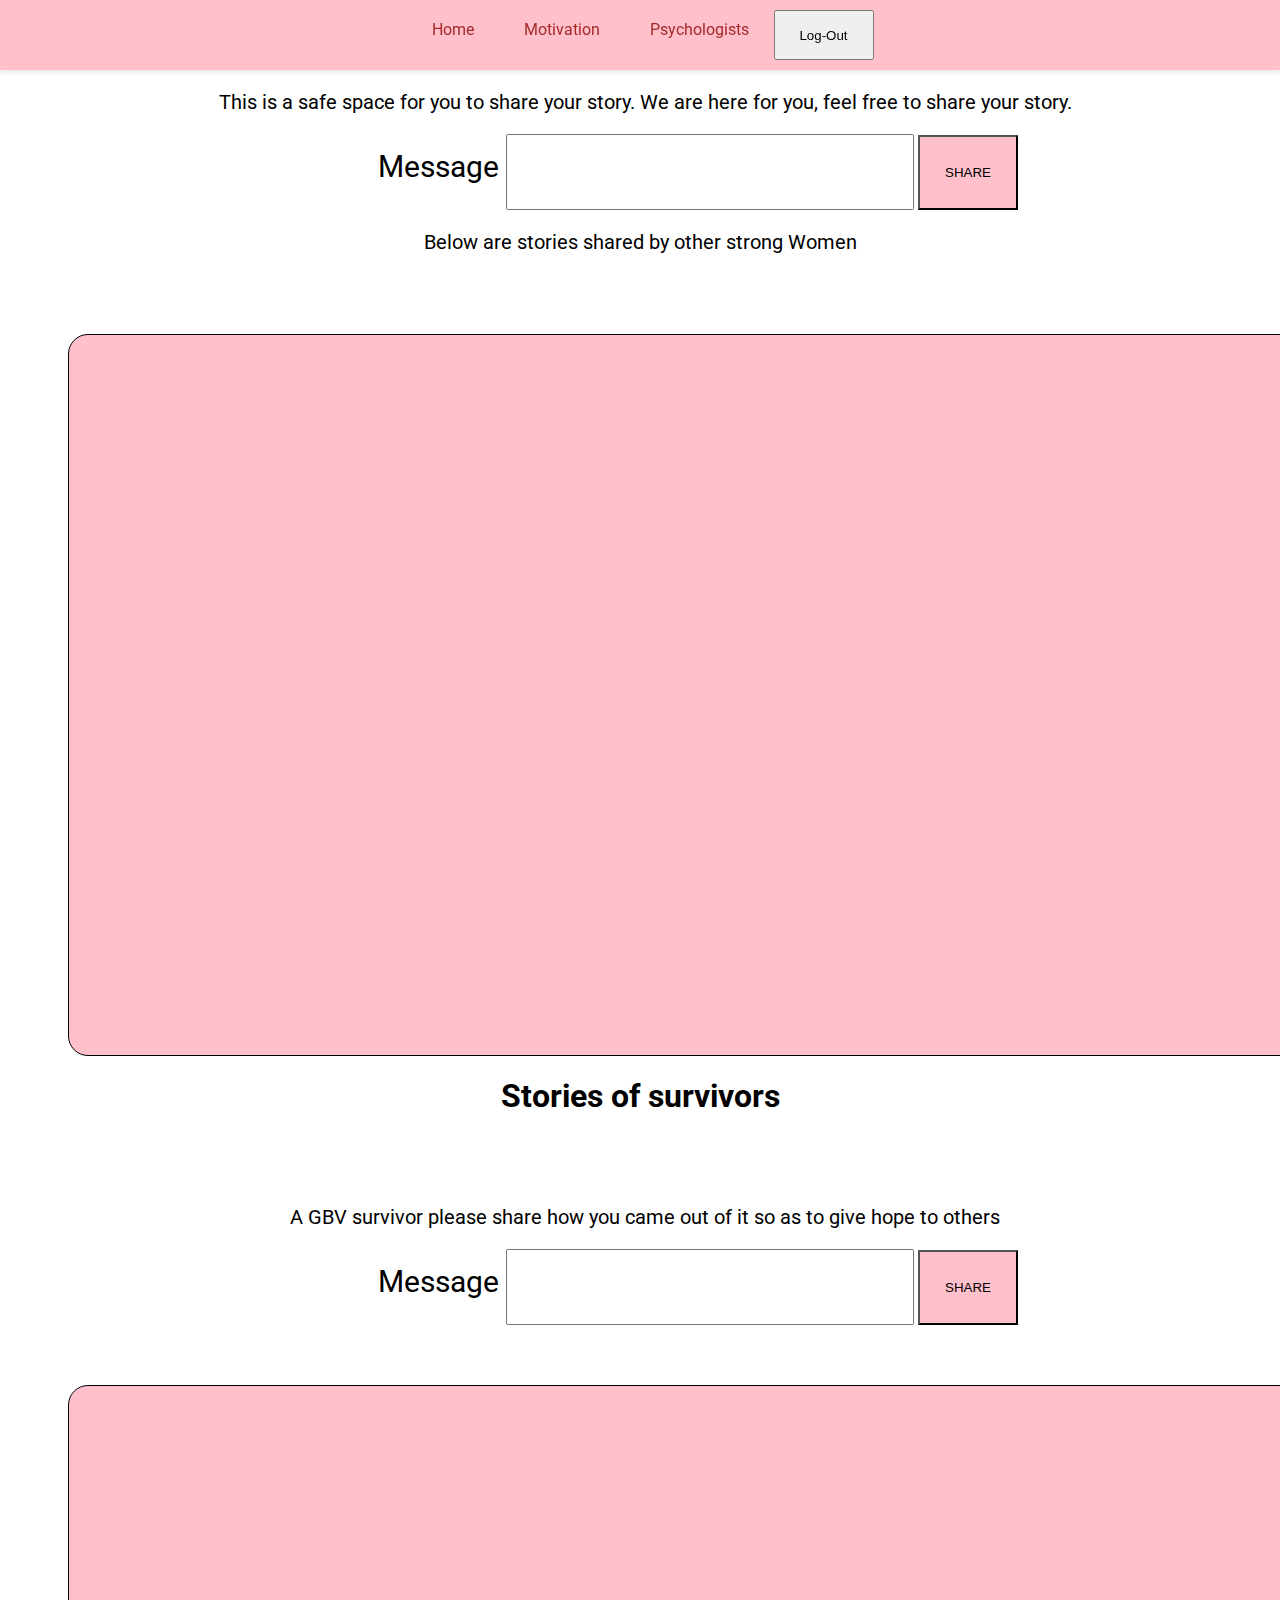
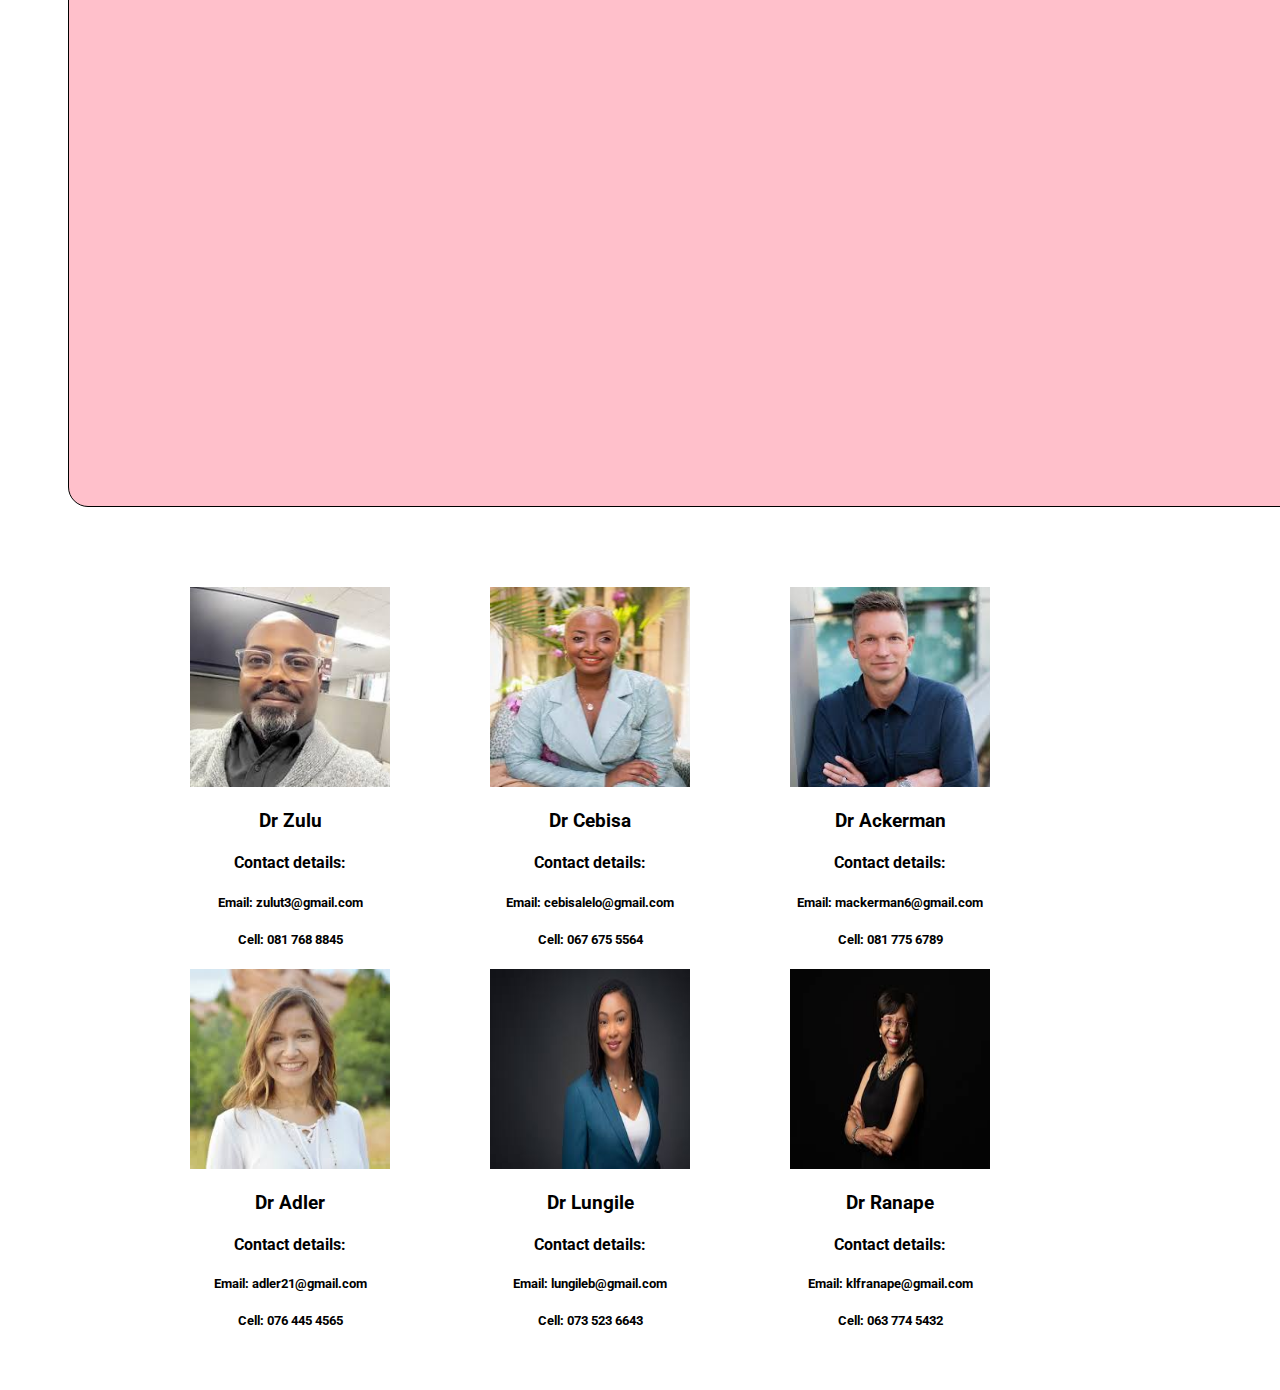
==== home.html @ f6a7ce07 "files" ====
<!DOCTYPE html>
<html lang="en">
<head>
    <meta charset="UTF-8">
    <meta http-equiv="X-UA-Compatible" content="IE=edge">
    <meta name="viewport" content="width=device-width, initial-scale=1.0">
    <title>Document</title>
    <link rel="stylesheet" href="styles.css">
    
</head>
<body>
    <div class ="container">
        <section>
            <div class = "header">
                <nav id= "nav-bar">
                    <a href= "#home" class="nav-link">Home</a>
                    <a href= "#home" class="nav-link">Motivation</a>
                    <a href= "#home" class="nav-link">Psychologists</a>
                    <a href="./index.html"><button class="logout">Log-Out</button></a>
                    <link rel="stylesheet" href="styles.css">
                </nav>
            </div>
            <div class="inputs">
                <p class="msg">
                    This is a safe space for you to share your story.
                    We are here for you, feel free to share your story.
                </p>
                <label for="mess">
                    Message    
                </label>
                <input class="inputMessage" type="text" name="mess">
                <button class="shareButton" id="btn">SHARE</button>
            </div>
            <p class="msgs">Below are stories shared by other strong Women</p>
            <div class="messages">
            </div>
        
            </div>
        </section>
        <section>
            <h1>Stories of survivors</h1>
            <p class="msg">A GBV survivor please share how you came out of it so as to give hope to others</p>
            <label for="mess">
                Message    
            </label>
            <input class="motiva" type="text" name="mess">
            <button class="btns" id="btn">SHARE</button>
            <div class = "motiv">
              
            </div>
        </section>
        <section>
            <div class="therapists">
                <div>
                    <img src="images/images.jpeg">
                    <h3>Dr Zulu</h3>
                    <h4>Contact details:</h4>
                    <h5>Email: zulut3@gmail.com</h5>
                    <h5>Cell: 081 768 8845</h5>
                </div>
                    <div>
            
                        <img src="images/images1.jpeg">
                        <h3>Dr Cebisa</h3>
                        <h4>Contact details:</h4>
                        <h5>Email: cebisalelo@gmail.com</h5>
                        <h5>Cell: 067 675 5564</h5>
                    </div> 
                    <div>
                        <img src="images/images2.jpeg">
                        <h3>Dr Ackerman</h3>
                        <h4>Contact details:</h4>
                        <h5>Email: mackerman6@gmail.com</h5>
                        <h5>Cell: 081 775 6789</h5>
                    </div>
                <div>
                    <img src="images/images3.jpeg">
                    <h3>Dr Adler</h3>
                    <h4>Contact details:</h4>
                    <h5>Email: adler21@gmail.com</h5>
                    <h5>Cell: 076 445 4565</h5>
                </div>
                   <div>
                       <img src="images/download.jpeg">
                       <h3>Dr Lungile</h3>
                       <h4>Contact details:</h4>
                       <h5>Email: lungileb@gmail.com</h5>
                       <h5>Cell: 073 523 6643</h5>
                   </div>  
                     <div>
                         <img src="images/images6.jpeg">
                         <h3>Dr Ranape</h3>
                         <h4>Contact details:</h4>
                         <h5>Email: klfranape@gmail.com</h5>
                         <h5>Cell: 063 774 5432</h5>
                     </div>
            
        </section>
        <script src="dom.js" charset="utf-8"></script>
</body>
</html>
---- styles.css ----
@import url('https://fonts.googleapis.com/css2?family=Roboto:wght@300&family=Spline+Sans+Mono:wght@300&display=swap');

body
{
    font-family: 'Roboto', sans-serif;;
}
nav{
    border-collapse: collapse;
    background-color: pink;
    display: flex;
    flex-direction: row;
    justify-content: center;
    box-shadow: 0 3px 5px rgba(0, 0, 0, 0.09);
    padding: 10px;
    position: fixed;
    top: 0;
    left: 0;
    right: 0;
    z-index: 999;
  }
  .nav-link:hover{
    background-color: rgb(238, 141, 154);
  }
  .nav-link {
    color: brown;
    text-decoration: none;
    margin: 0 15px;
    padding: 10px;
    transition: 0.2s ease-out;
  }
  h1
  {
    text-align: center;
  }
.messages
{
    border: 1px solid black;
    border-radius: 20px;
    height: 80vh;
    width: 1300px;
    margin: 60px 30px 0 60px;
    background-color: pink;
    display: flex;
}
.msg
{
  margin: 90px 40px 0 50px;
  text-align: center;
  padding-bottom: 20px;
  font-size: 20px;
}
#btn
{
  width: 100px;
  height: 75px;
  background-color: pink;
}
.msgs
{
  text-align: center;
  padding-bottom: 20px;
  font-size: 20px;
}
label
{
  padding: 0 0 0 370px;
  font-size: 30px;
}

input{
  height: 70px;
  width: 400px;
}
.motiv
{
    border: 1px solid black;
    border-radius: 20px;
    height: 80vh;
    width: 1300px;
    margin: 60px 30px 0 60px;
    background-color: pink;
    display: flex;
}
li {
  width: 250px;
  margin: 50px 0 0 30px;
  border: 4px solid black;
  padding: 20px;
  /* text-align: center; */
  font-weight: 900;
  color: black;
  font-family: arial;
  position: relative;
  height: 300px;
  list-style: none;
}
.logout
{
 height: 50px;
 width: 100px;
}
img
{
    width: 200px;
    height: 200px;
}
.therapists{
    display: flex;
    flex-wrap: wrap;
    max-width: 1000px;
    margin: 40px auto;
    text-align: center;
    margin-top: 80px;
}

.therapists > div
{
    width: 30%;
}

/* @media  {
  
} */
---- styles.css ----
@import url('https://fonts.googleapis.com/css2?family=Roboto:wght@300&family=Spline+Sans+Mono:wght@300&display=swap');

body
{
    font-family: 'Roboto', sans-serif;;
}
nav{
    border-collapse: collapse;
    background-color: pink;
    display: flex;
    flex-direction: row;
    justify-content: center;
    box-shadow: 0 3px 5px rgba(0, 0, 0, 0.09);
    padding: 10px;
    position: fixed;
    top: 0;
    left: 0;
    right: 0;
    z-index: 999;
  }
  .nav-link:hover{
    background-color: rgb(238, 141, 154);
  }
  .nav-link {
    color: brown;
    text-decoration: none;
    margin: 0 15px;
    padding: 10px;
    transition: 0.2s ease-out;
  }
  h1
  {
    text-align: center;
  }
.messages
{
    border: 1px solid black;
    border-radius: 20px;
    height: 80vh;
    width: 1300px;
    margin: 60px 30px 0 60px;
    background-color: pink;
    display: flex;
}
.msg
{
  margin: 90px 40px 0 50px;
  text-align: center;
  padding-bottom: 20px;
  font-size: 20px;
}
#btn
{
  width: 100px;
  height: 75px;
  background-color: pink;
}
.msgs
{
  text-align: center;
  padding-bottom: 20px;
  font-size: 20px;
}
label
{
  padding: 0 0 0 370px;
  font-size: 30px;
}

input{
  height: 70px;
  width: 400px;
}
.motiv
{
    border: 1px solid black;
    border-radius: 20px;
    height: 80vh;
    width: 1300px;
    margin: 60px 30px 0 60px;
    background-color: pink;
    display: flex;
}
li {
  width: 250px;
  margin: 50px 0 0 30px;
  border: 4px solid black;
  padding: 20px;
  /* text-align: center; */
  font-weight: 900;
  color: black;
  font-family: arial;
  position: relative;
  height: 300px;
  list-style: none;
}
.logout
{
 height: 50px;
 width: 100px;
}
img
{
    width: 200px;
    height: 200px;
}
.therapists{
    display: flex;
    flex-wrap: wrap;
    max-width: 1000px;
    margin: 40px auto;
    text-align: center;
    margin-top: 80px;
}

.therapists > div
{
    width: 30%;
}

/* @media  {
  
} */
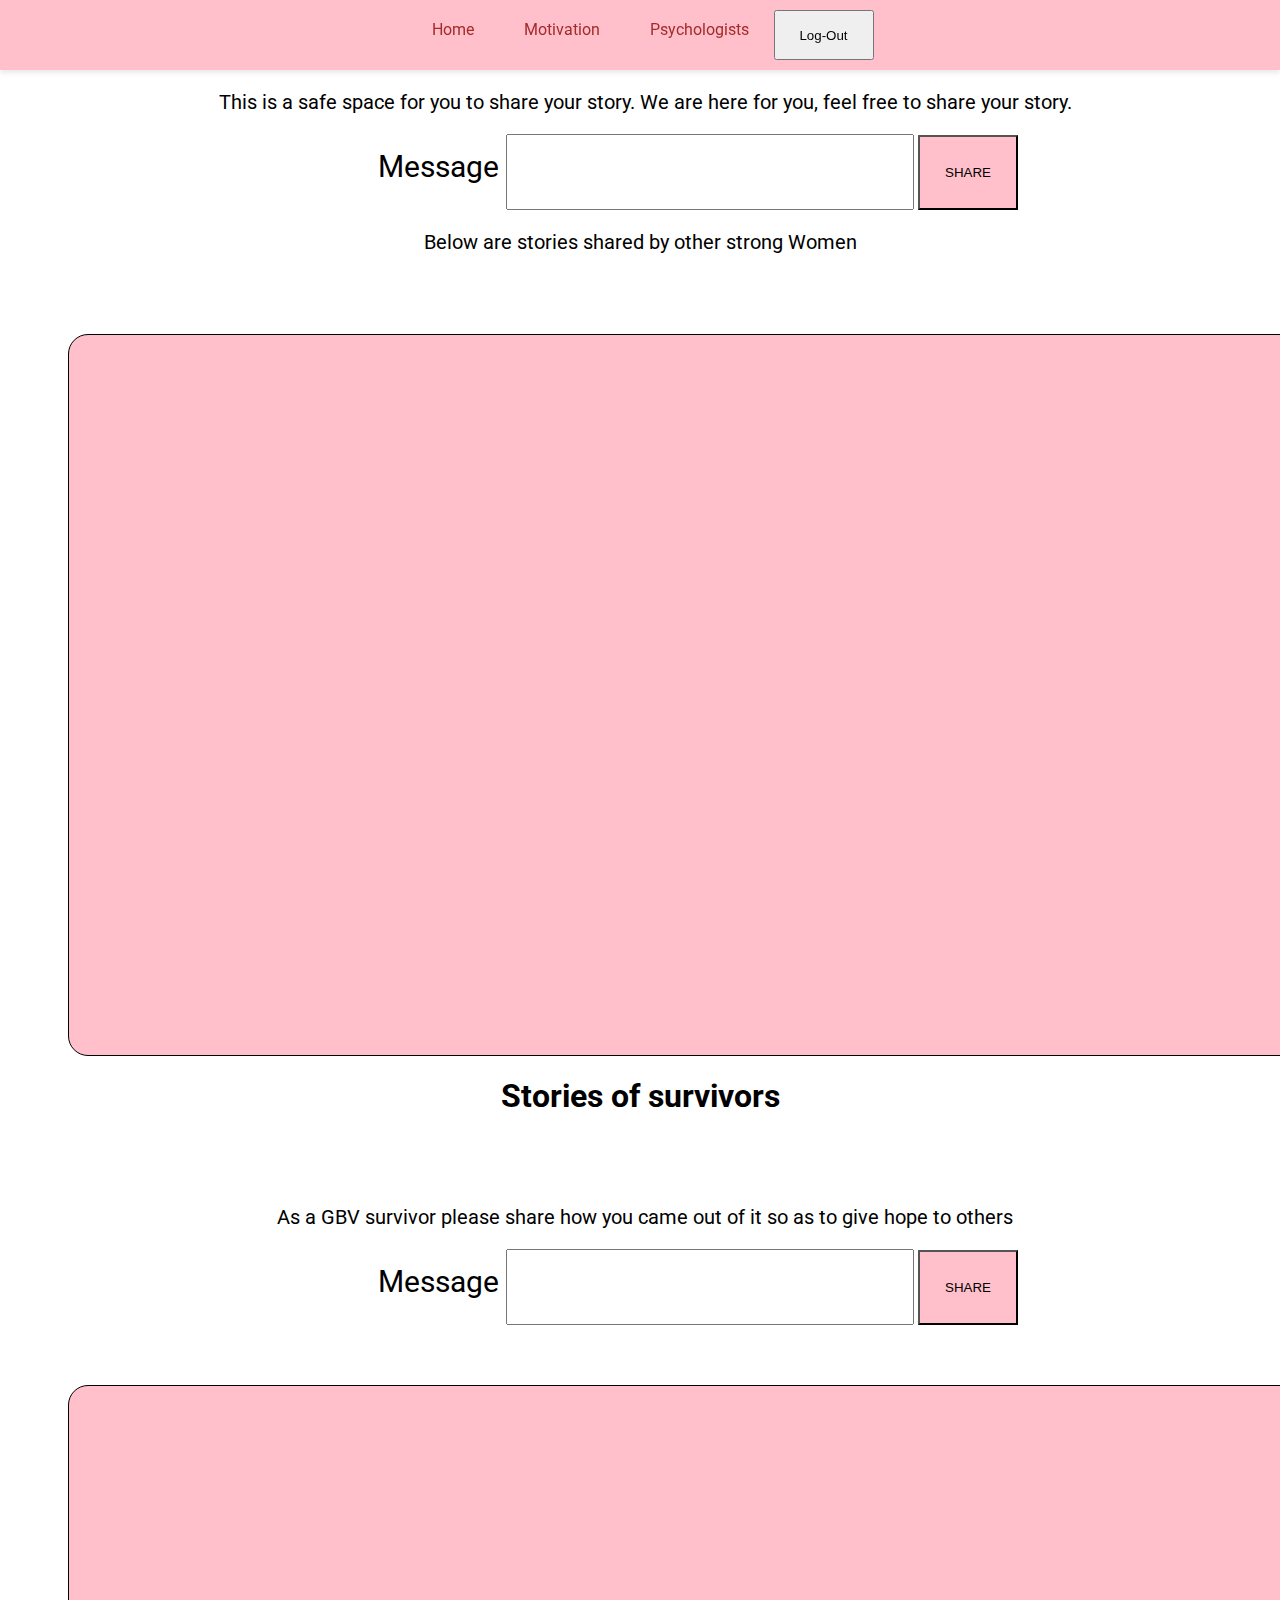
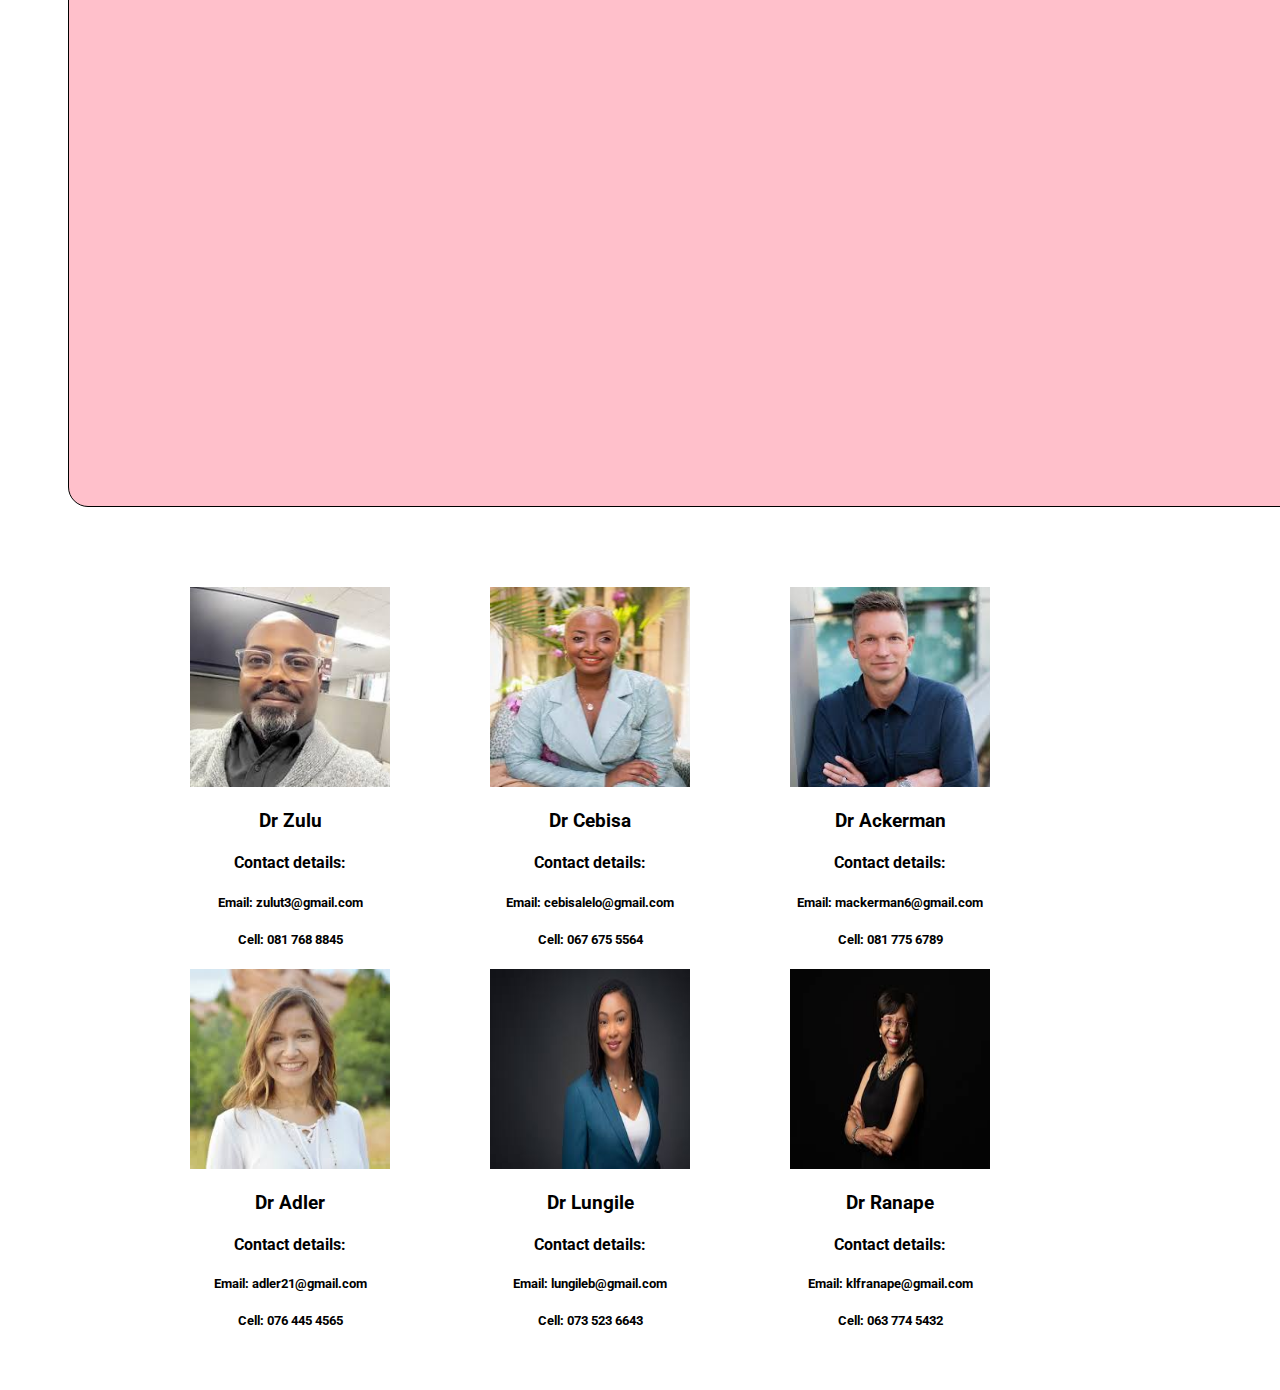
==== commit 54546a6d: "local storage" ====
--- a/home.html
+++ b/home.html
@@ -10,14 +10,13 @@
 </head>
 <body>
     <div class ="container">
-        <section>
+        <section id="home">
             <div class = "header">
                 <nav id= "nav-bar">
                     <a href= "#home" class="nav-link">Home</a>
-                    <a href= "#home" class="nav-link">Motivation</a>
-                    <a href= "#home" class="nav-link">Psychologists</a>
+                    <a href= "#motivation" class="nav-link">Motivation</a>
+                    <a href= "#psychologists" class="nav-link">Psychologists</a>
                     <a href="./index.html"><button class="logout">Log-Out</button></a>
-                    <link rel="stylesheet" href="styles.css">
                 </nav>
             </div>
             <div class="inputs">
@@ -37,9 +36,9 @@
         
             </div>
         </section>
-        <section>
+        <section id="motivation">
             <h1>Stories of survivors</h1>
-            <p class="msg">A GBV survivor please share how you came out of it so as to give hope to others</p>
+            <p class="msg">As a GBV survivor please share how you came out of it so as to give hope to others</p>
             <label for="mess">
                 Message    
             </label>
@@ -49,7 +48,8 @@
               
             </div>
         </section>
-        <section>
+        <section id="psychologists">
+            
             <div class="therapists">
                 <div>
                     <img src="images/images.jpeg">
--- a/styles.css
+++ b/styles.css
@@ -1,10 +1,14 @@
 @import url('https://fonts.googleapis.com/css2?family=Roboto:wght@300&family=Spline+Sans+Mono:wght@300&display=swap');
 
+html{
+  scroll-behavior: smooth;
+}
 body
 {
     font-family: 'Roboto', sans-serif;;
 }
-nav{
+nav
+{
     border-collapse: collapse;
     background-color: pink;
     display: flex;
@@ -98,6 +102,7 @@
 {
  height: 50px;
  width: 100px;
+ cursor: pointer;
 }
 img
 {
@@ -117,6 +122,9 @@
 {
     width: 30%;
 }
+/*Profesionals sign up form*/
+
+
 
 /* @media  {
   
